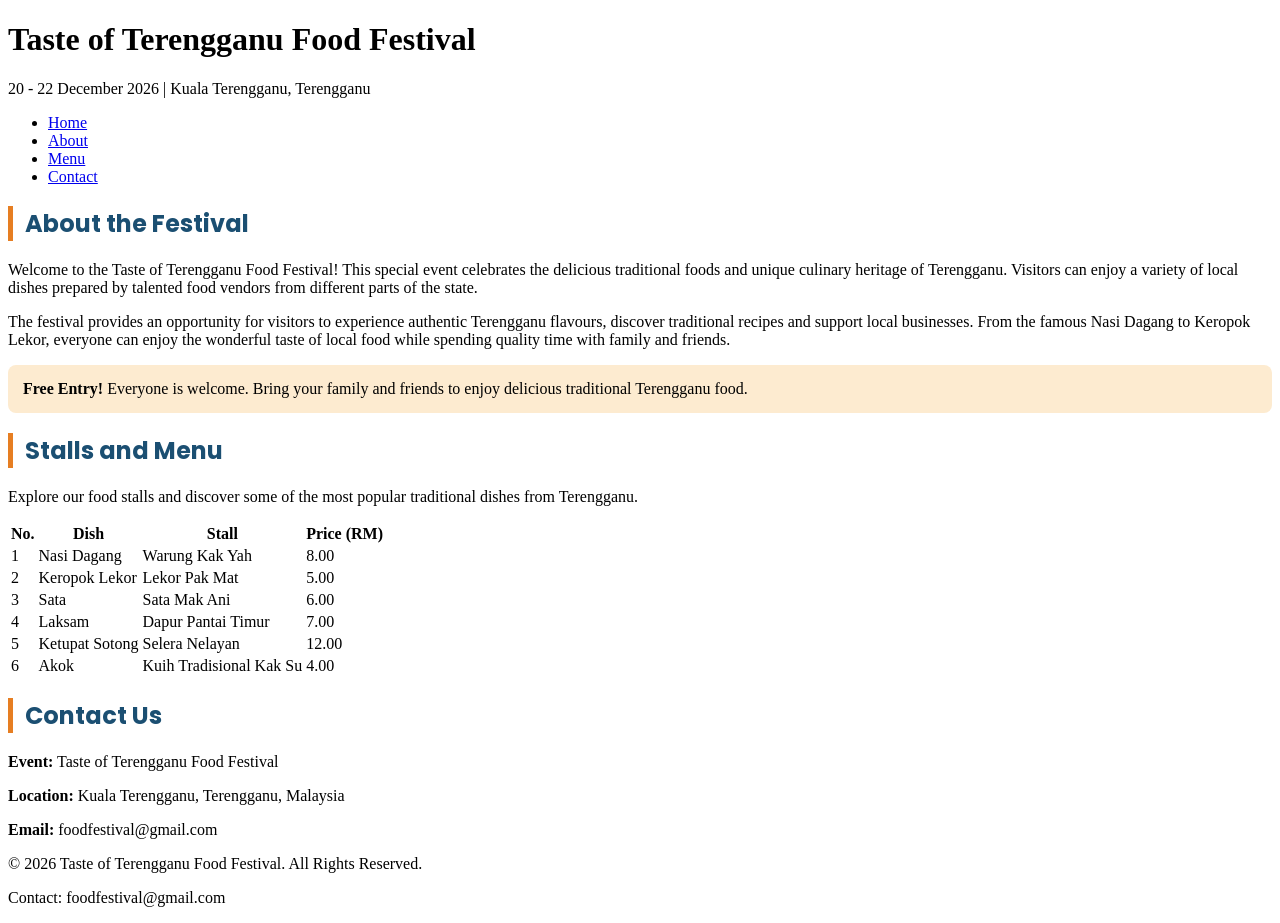
==== FOOD_FESTIVAL/food.html @ 12819bee "Add files via upload" ====
<!DOCTYPE html>
<html lang="en">
<head>
    <meta charset="UTF-8">
    <meta name="viewport" content="width=device-width, initial-scale=1.0">

    <title>Taste of Terengganu Food Festival</title>

    <!-- External CSS -->
    <link rel="stylesheet" href="food.css">

    <!-- Google Fonts -->
    <link rel="preconnect" href="https://fonts.googleapis.com">
    <link rel="preconnect" href="https://fonts.gstatic.com" crossorigin>

    <link href="https://fonts.googleapis.com/css2?family=Open+Sans:wght@400;500;600;700&family=Poppins:wght@500;600;700&display=swap" rel="stylesheet">

    <!-- Internal CSS for H2 Headings -->
    <style>
        h2 {
            border-left: 5px solid #E67E22;
            padding-left: 12px;
            color: #1B4F72;
            margin-bottom: 20px;
            font-family: 'Poppins', sans-serif;
        }
    </style>
</head>

<body>

    <!-- 1. HEADER WITH BACKGROUND IMAGE -->
    <header>
        <h1>Taste of Terengganu Food Festival</h1>
        <p>20 - 22 December 2026 | Kuala Terengganu, Terengganu</p>
    </header>

    <!-- 2. HORIZONTAL NAVIGATION BAR -->
    <nav>
        <ul>
            <li><a href="#home" class="active">Home</a></li>
            <li><a href="#about">About</a></li>
            <li><a href="#menu">Menu</a></li>
            <li><a href="#contact">Contact</a></li>
        </ul>
    </nav>

    <!-- 3. MAIN CONTENT -->
    <main>

        <!-- ABOUT THE FESTIVAL -->
        <section id="home">

            <h2>About the Festival</h2>

            <p>
                Welcome to the Taste of Terengganu Food Festival!
                This special event celebrates the delicious traditional
                foods and unique culinary heritage of Terengganu.
                Visitors can enjoy a variety of local dishes prepared
                by talented food vendors from different parts of the state.
            </p>

            <p>
                The festival provides an opportunity for visitors to
                experience authentic Terengganu flavours, discover
                traditional recipes and support local businesses.
                From the famous Nasi Dagang to Keropok Lekor,
                everyone can enjoy the wonderful taste of local food
                while spending quality time with family and friends.
            </p>

            <!-- 4. INLINE CSS -->
            <p style="background-color: #FDEBD0; padding: 15px; border-radius: 8px;">
                <strong>Free Entry!</strong>
                Everyone is welcome. Bring your family and friends
                to enjoy delicious traditional Terengganu food.
            </p>

        </section>

        <!-- 5. STALLS AND MENU TABLE -->
        <section id="menu">

            <h2>Stalls and Menu</h2>

            <p>
                Explore our food stalls and discover some of the
                most popular traditional dishes from Terengganu.
            </p>

            <table id="food-table">

                <thead>
                    <tr>
                        <th>No.</th>
                        <th>Dish</th>
                        <th>Stall</th>
                        <th>Price (RM)</th>
                    </tr>
                </thead>

                <tbody>

                    <tr>
                        <td>1</td>
                        <td>Nasi Dagang</td>
                        <td>Warung Kak Yah</td>
                        <td class="price">8.00</td>
                    </tr>

                    <tr>
                        <td>2</td>
                        <td>Keropok Lekor</td>
                        <td>Lekor Pak Mat</td>
                        <td class="price">5.00</td>
                    </tr>

                    <tr>
                        <td>3</td>
                        <td>Sata</td>
                        <td>Sata Mak Ani</td>
                        <td class="price">6.00</td>
                    </tr>

                    <tr>
                        <td>4</td>
                        <td>Laksam</td>
                        <td>Dapur Pantai Timur</td>
                        <td class="price">7.00</td>
                    </tr>

                    <tr>
                        <td>5</td>
                        <td>Ketupat Sotong</td>
                        <td>Selera Nelayan</td>
                        <td class="price">12.00</td>
                    </tr>

                    <tr>
                        <td>6</td>
                        <td>Akok</td>
                        <td>Kuih Tradisional Kak Su</td>
                        <td class="price">4.00</td>
                    </tr>

                </tbody>
            </table>

        </section>

        <!-- CONTACT SECTION -->
        <section id="contact">

            <h2>Contact Us</h2>

            <p>
                <strong>Event:</strong> Taste of Terengganu Food Festival
            </p>

            <p>
                <strong>Location:</strong> Kuala Terengganu,
                Terengganu, Malaysia
            </p>

            <p>
                <strong>Email:</strong> foodfestival@gmail.com
            </p>

        </section>

    </main>

    <!-- 6. FOOTER -->
    <footer>
        <p>
            &copy; 2026 Taste of Terengganu Food Festival.
            All Rights Reserved.
        </p>

        <p>Contact: foodfestival@gmail.com</p>
    </footer>

</body>
</html>
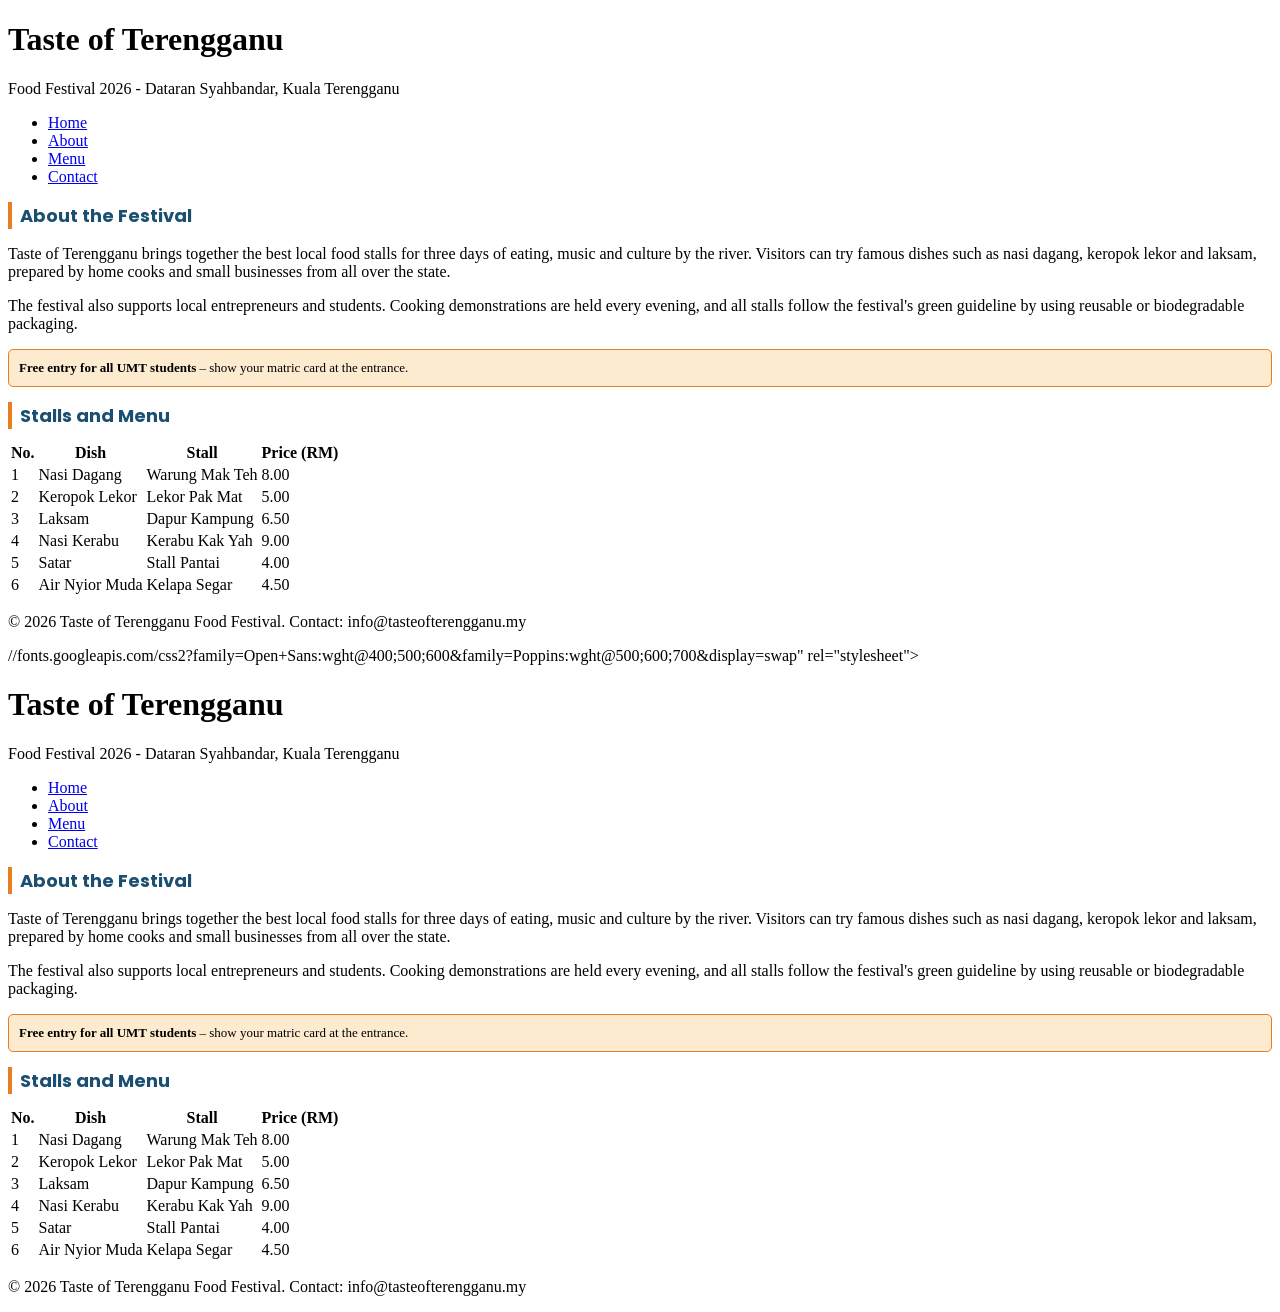
==== commit ee5e5481: "Add files via upload" ====
--- a/FOOD_FESTIVAL/food.html
+++ b/FOOD_FESTIVAL/food.html
@@ -1,4 +1,3 @@
-
 <!DOCTYPE html>
 <html lang="en">
 <head>
@@ -7,36 +6,48 @@
 
     <title>Taste of Terengganu Food Festival</title>
 
-    <!-- External CSS -->
-    <link rel="stylesheet" href="food.css">
-
     <!-- Google Fonts -->
     <link rel="preconnect" href="https://fonts.googleapis.com">
     <link rel="preconnect" href="https://fonts.gstatic.com" crossorigin>
-
-    <link href="https://fonts.googleapis.com/css2?family=Open+Sans:wght@400;500;600;700&family=Poppins:wght@500;600;700&display=swap" rel="stylesheet">
-
-    <!-- Internal CSS for H2 Headings -->
+    <link href="https:
+<!DOCTYPE html>
+<html lang="en">
+<head>
+    <meta charset="UTF-8">
+    <meta name="viewport" content="width=device-width, initial-scale=1.0">
+
+    <title>Taste of Terengganu Food Festival</title>
+
+    <!-- Google Fonts -->
+    <link rel="preconnect" href="https://fonts.googleapis.com">
+    <link rel="preconnect" href="https://fonts.gstatic.com" crossorigin>
+    <link href="https://fonts.googleapis.com/css2?family=Open+Sans:wght@400;500;600&family=Poppins:wght@500;600;700&display=swap" rel="stylesheet">
+
+    <!-- External CSS -->
+    <link rel="stylesheet" href="food.css">
+
+    <!-- Internal CSS -->
     <style>
         h2 {
-            border-left: 5px solid #E67E22;
-            padding-left: 12px;
             color: #1B4F72;
-            margin-bottom: 20px;
+            border-left: 4px solid #E67E22;
+            padding-left: 8px;
             font-family: 'Poppins', sans-serif;
+            font-size: 18px;
+            margin-bottom: 12px;
         }
     </style>
 </head>
 
 <body>
 
-    <!-- 1. HEADER WITH BACKGROUND IMAGE -->
+    <!-- Header -->
     <header>
-        <h1>Taste of Terengganu Food Festival</h1>
-        <p>20 - 22 December 2026 | Kuala Terengganu, Terengganu</p>
+        <h1>Taste of Terengganu</h1>
+        <p>Food Festival 2026 - Dataran Syahbandar, Kuala Terengganu</p>
     </header>
 
-    <!-- 2. HORIZONTAL NAVIGATION BAR -->
+    <!-- Navigation Bar -->
     <nav>
         <ul>
             <li><a href="#home" class="active">Home</a></li>
@@ -46,52 +57,48 @@
         </ul>
     </nav>
 
-    <!-- 3. MAIN CONTENT -->
+    <!-- Main Content -->
     <main>
 
-        <!-- ABOUT THE FESTIVAL -->
-        <section id="home">
-
+        <!-- About Section -->
+        <section id="about">
             <h2>About the Festival</h2>
 
             <p>
-                Welcome to the Taste of Terengganu Food Festival!
-                This special event celebrates the delicious traditional
-                foods and unique culinary heritage of Terengganu.
-                Visitors can enjoy a variety of local dishes prepared
-                by talented food vendors from different parts of the state.
+                Taste of Terengganu brings together the best local food
+                stalls for three days of eating, music and culture by the
+                river. Visitors can try famous dishes such as nasi dagang,
+                keropok lekor and laksam, prepared by home cooks and small
+                businesses from all over the state.
             </p>
 
             <p>
-                The festival provides an opportunity for visitors to
-                experience authentic Terengganu flavours, discover
-                traditional recipes and support local businesses.
-                From the famous Nasi Dagang to Keropok Lekor,
-                everyone can enjoy the wonderful taste of local food
-                while spending quality time with family and friends.
-            </p>
-
-            <!-- 4. INLINE CSS -->
-            <p style="background-color: #FDEBD0; padding: 15px; border-radius: 8px;">
-                <strong>Free Entry!</strong>
-                Everyone is welcome. Bring your family and friends
-                to enjoy delicious traditional Terengganu food.
-            </p>
-
-        </section>
-
-        <!-- 5. STALLS AND MENU TABLE -->
+                The festival also supports local entrepreneurs and students.
+                Cooking demonstrations are held every evening, and all
+                stalls follow the festival's green guideline by using
+                reusable or biodegradable packaging.
+            </p>
+        </section>
+
+        <!-- Free Entry Notice -->
+        <section>
+            <p style="
+                background-color: #FDEBD0;
+                padding: 10px;
+                border-radius: 5px;
+                border: 1px solid #E67E22;
+                font-size: 13px;
+            ">
+                <strong>Free entry for all UMT students</strong> –
+                show your matric card at the entrance.
+            </p>
+        </section>
+
+        <!-- Menu Table -->
         <section id="menu">
-
             <h2>Stalls and Menu</h2>
 
-            <p>
-                Explore our food stalls and discover some of the
-                most popular traditional dishes from Terengganu.
-            </p>
-
-            <table id="food-table">
-
+            <table id="foodTable">
                 <thead>
                     <tr>
                         <th>No.</th>
@@ -102,11 +109,10 @@
                 </thead>
 
                 <tbody>
-
                     <tr>
                         <td>1</td>
                         <td>Nasi Dagang</td>
-                        <td>Warung Kak Yah</td>
+                        <td>Warung Mak Teh</td>
                         <td class="price">8.00</td>
                     </tr>
 
@@ -119,68 +125,189 @@
 
                     <tr>
                         <td>3</td>
-                        <td>Sata</td>
-                        <td>Sata Mak Ani</td>
-                        <td class="price">6.00</td>
+                        <td>Laksam</td>
+                        <td>Dapur Kampung</td>
+                        <td class="price">6.50</td>
                     </tr>
 
                     <tr>
                         <td>4</td>
-                        <td>Laksam</td>
-                        <td>Dapur Pantai Timur</td>
-                        <td class="price">7.00</td>
+                        <td>Nasi Kerabu</td>
+                        <td>Kerabu Kak Yah</td>
+                        <td class="price">9.00</td>
                     </tr>
 
                     <tr>
                         <td>5</td>
-                        <td>Ketupat Sotong</td>
-                        <td>Selera Nelayan</td>
-                        <td class="price">12.00</td>
+                        <td>Satar</td>
+                        <td>Stall Pantai</td>
+                        <td class="price">4.00</td>
                     </tr>
 
                     <tr>
                         <td>6</td>
-                        <td>Akok</td>
-                        <td>Kuih Tradisional Kak Su</td>
-                        <td class="price">4.00</td>
-                    </tr>
-
+                        <td>Air Nyior Muda</td>
+                        <td>Kelapa Segar</td>
+                        <td class="price">4.50</td>
+                    </tr>
                 </tbody>
             </table>
-
-        </section>
-
-        <!-- CONTACT SECTION -->
-        <section id="contact">
-
-            <h2>Contact Us</h2>
-
-            <p>
-                <strong>Event:</strong> Taste of Terengganu Food Festival
-            </p>
-
-            <p>
-                <strong>Location:</strong> Kuala Terengganu,
-                Terengganu, Malaysia
-            </p>
-
-            <p>
-                <strong>Email:</strong> foodfestival@gmail.com
-            </p>
-
         </section>
 
     </main>
 
-    <!-- 6. FOOTER -->
-    <footer>
+    <!-- Footer -->
+    <footer id="contact">
         <p>
             &copy; 2026 Taste of Terengganu Food Festival.
-            All Rights Reserved.
+            Contact: info@tasteofterengganu.my
         </p>
-
-        <p>Contact: foodfestival@gmail.com</p>
     </footer>
 
 </body>
 </html>
+//fonts.googleapis.com/css2?family=Open+Sans:wght@400;500;600&family=Poppins:wght@500;600;700&display=swap" rel="stylesheet">
+
+    <!-- External CSS -->
+    <link rel="stylesheet" href="food.css">
+
+    <!-- Internal CSS -->
+    <style>
+        h2 {
+            color: #1B4F72;
+            border-left: 4px solid #E67E22;
+            padding-left: 8px;
+            font-family: 'Poppins', sans-serif;
+            font-size: 18px;
+            margin-bottom: 12px;
+        }
+    </style>
+</head>
+
+<body>
+
+    <!-- Header -->
+    <header>
+        <h1>Taste of Terengganu</h1>
+        <p>Food Festival 2026 - Dataran Syahbandar, Kuala Terengganu</p>
+    </header>
+
+    <!-- Navigation Bar -->
+    <nav>
+        <ul>
+            <li><a href="#home" class="active">Home</a></li>
+            <li><a href="#about">About</a></li>
+            <li><a href="#menu">Menu</a></li>
+            <li><a href="#contact">Contact</a></li>
+        </ul>
+    </nav>
+
+    <!-- Main Content -->
+    <main>
+
+        <!-- About Section -->
+        <section id="about">
+            <h2>About the Festival</h2>
+
+            <p>
+                Taste of Terengganu brings together the best local food
+                stalls for three days of eating, music and culture by the
+                river. Visitors can try famous dishes such as nasi dagang,
+                keropok lekor and laksam, prepared by home cooks and small
+                businesses from all over the state.
+            </p>
+
+            <p>
+                The festival also supports local entrepreneurs and students.
+                Cooking demonstrations are held every evening, and all
+                stalls follow the festival's green guideline by using
+                reusable or biodegradable packaging.
+            </p>
+        </section>
+
+        <!-- Free Entry Notice -->
+        <section>
+            <p style="
+                background-color: #FDEBD0;
+                padding: 10px;
+                border-radius: 5px;
+                border: 1px solid #E67E22;
+                font-size: 13px;
+            ">
+                <strong>Free entry for all UMT students</strong> –
+                show your matric card at the entrance.
+            </p>
+        </section>
+
+        <!-- Menu Table -->
+        <section id="menu">
+            <h2>Stalls and Menu</h2>
+
+            <table id="foodTable">
+                <thead>
+                    <tr>
+                        <th>No.</th>
+                        <th>Dish</th>
+                        <th>Stall</th>
+                        <th>Price (RM)</th>
+                    </tr>
+                </thead>
+
+                <tbody>
+                    <tr>
+                        <td>1</td>
+                        <td>Nasi Dagang</td>
+                        <td>Warung Mak Teh</td>
+                        <td class="price">8.00</td>
+                    </tr>
+
+                    <tr>
+                        <td>2</td>
+                        <td>Keropok Lekor</td>
+                        <td>Lekor Pak Mat</td>
+                        <td class="price">5.00</td>
+                    </tr>
+
+                    <tr>
+                        <td>3</td>
+                        <td>Laksam</td>
+                        <td>Dapur Kampung</td>
+                        <td class="price">6.50</td>
+                    </tr>
+
+                    <tr>
+                        <td>4</td>
+                        <td>Nasi Kerabu</td>
+                        <td>Kerabu Kak Yah</td>
+                        <td class="price">9.00</td>
+                    </tr>
+
+                    <tr>
+                        <td>5</td>
+                        <td>Satar</td>
+                        <td>Stall Pantai</td>
+                        <td class="price">4.00</td>
+                    </tr>
+
+                    <tr>
+                        <td>6</td>
+                        <td>Air Nyior Muda</td>
+                        <td>Kelapa Segar</td>
+                        <td class="price">4.50</td>
+                    </tr>
+                </tbody>
+            </table>
+        </section>
+
+    </main>
+
+    <!-- Footer -->
+    <footer id="contact">
+        <p>
+            &copy; 2026 Taste of Terengganu Food Festival.
+            Contact: info@tasteofterengganu.my
+        </p>
+    </footer>
+
+</body>
+</html>
